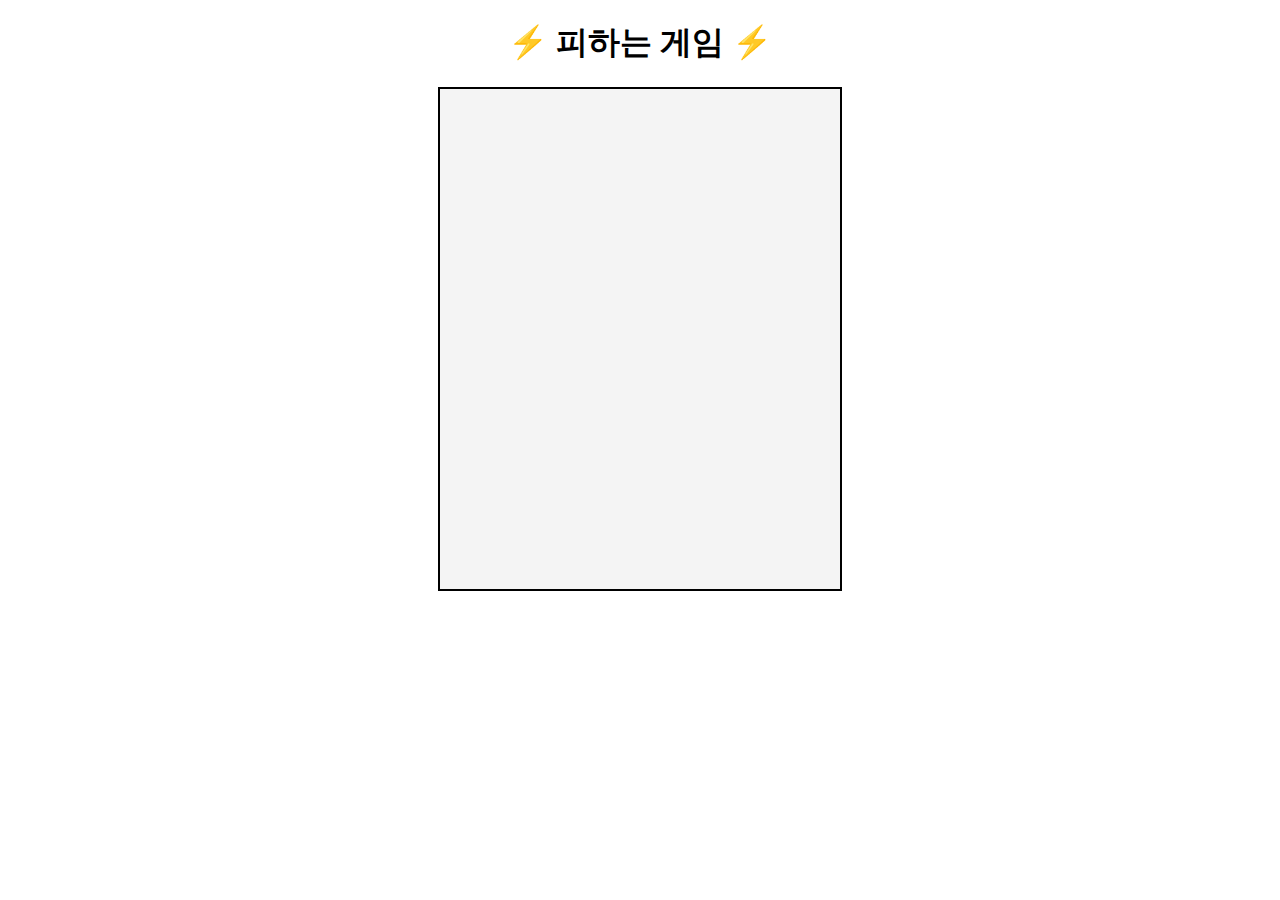
==== games/dodge_game.html @ 283ac67b "Add files via upload" ====
<!DOCTYPE html>
<html lang="ko">
<head>
    <meta charset="UTF-8">
    <meta name="viewport" content="width=device-width, initial-scale=1.0">
    <title>피하는 게임</title>
    <style>
        canvas {
            background: #f4f4f4;
            display: block;
            margin: auto;
            border: 2px solid black;
        }
    </style>
</head>
<body>
    <h1 style="text-align:center;">⚡ 피하는 게임 ⚡</h1>
    <canvas id="gameCanvas" width="400" height="500"></canvas>
    <script src="dodge_game.js"></script>
</body>
</html>
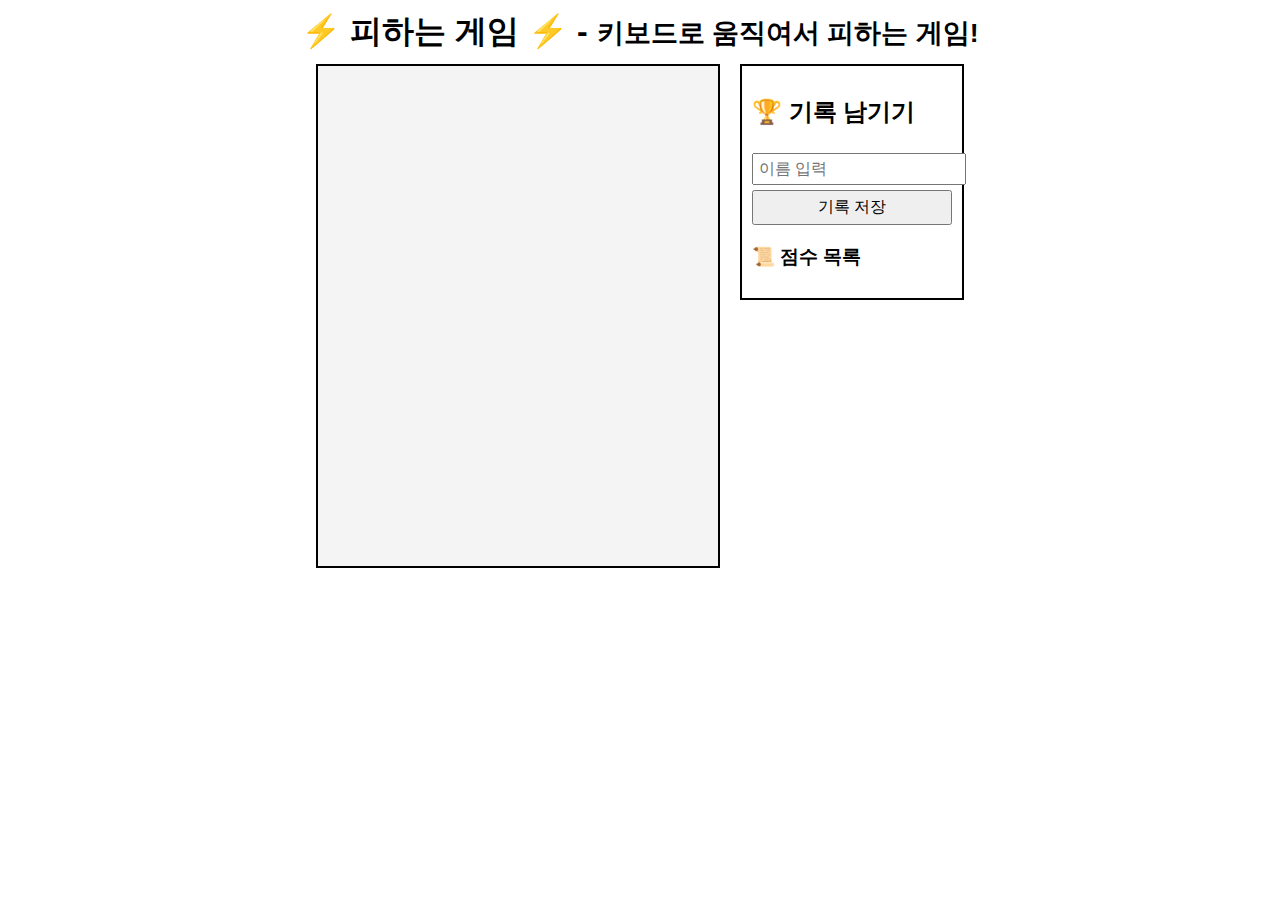
==== commit 0e381c60: "Add files via upload" ====
--- a/games/dodge_game.html
+++ b/games/dodge_game.html
@@ -5,17 +5,52 @@
     <meta name="viewport" content="width=device-width, initial-scale=1.0">
     <title>피하는 게임</title>
     <style>
+        body {
+            text-align: center;
+            font-family: Arial, sans-serif;
+        }
+        h1 {
+            margin: 10px;
+        }
+        #gameContainer {
+            display: flex;
+            justify-content: center;
+            align-items: flex-start;
+            gap: 20px;
+        }
         canvas {
             background: #f4f4f4;
-            display: block;
-            margin: auto;
             border: 2px solid black;
+        }
+        #scoreBoard {
+            width: 200px;
+            text-align: left;
+            padding: 10px;
+            border: 2px solid black;
+            background: #fff;
+        }
+        input, button {
+            width: 100%;
+            margin-top: 5px;
+            padding: 5px;
+            font-size: 16px;
         }
     </style>
 </head>
 <body>
-    <h1 style="text-align:center;">⚡ 피하는 게임 ⚡</h1>
-    <canvas id="gameCanvas" width="400" height="500"></canvas>
+    <h1>⚡ 피하는 게임 ⚡ - <small>키보드로 움직여서 피하는 게임!</small></h1>
+
+    <div id="gameContainer">
+        <canvas id="gameCanvas" width="400" height="500"></canvas>
+        <div id="scoreBoard">
+            <h2>🏆 기록 남기기</h2>
+            <input type="text" id="playerName" placeholder="이름 입력">
+            <button onclick="saveScore()">기록 저장</button>
+            <h3>📜 점수 목록</h3>
+            <ul id="scoreList"></ul>
+        </div>
+    </div>
+
     <script src="dodge_game.js"></script>
 </body>
 </html>
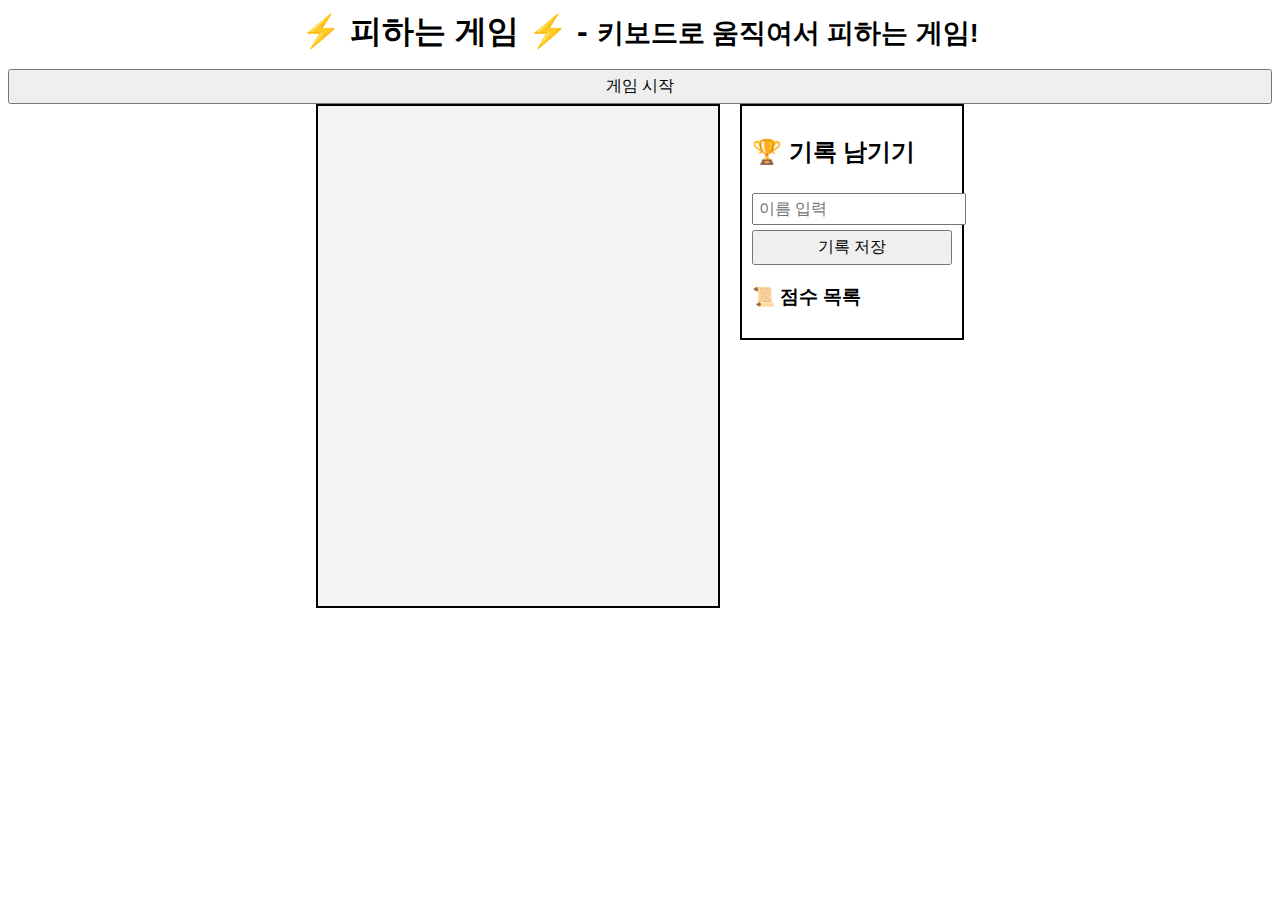
==== commit ecc12913: "Add files via upload" ====
--- a/games/dodge_game.html
+++ b/games/dodge_game.html
@@ -40,6 +40,8 @@
 <body>
     <h1>⚡ 피하는 게임 ⚡ - <small>키보드로 움직여서 피하는 게임!</small></h1>
 
+    <button id="startButton" onclick="startGame()">게임 시작</button>
+
     <div id="gameContainer">
         <canvas id="gameCanvas" width="400" height="500"></canvas>
         <div id="scoreBoard">
